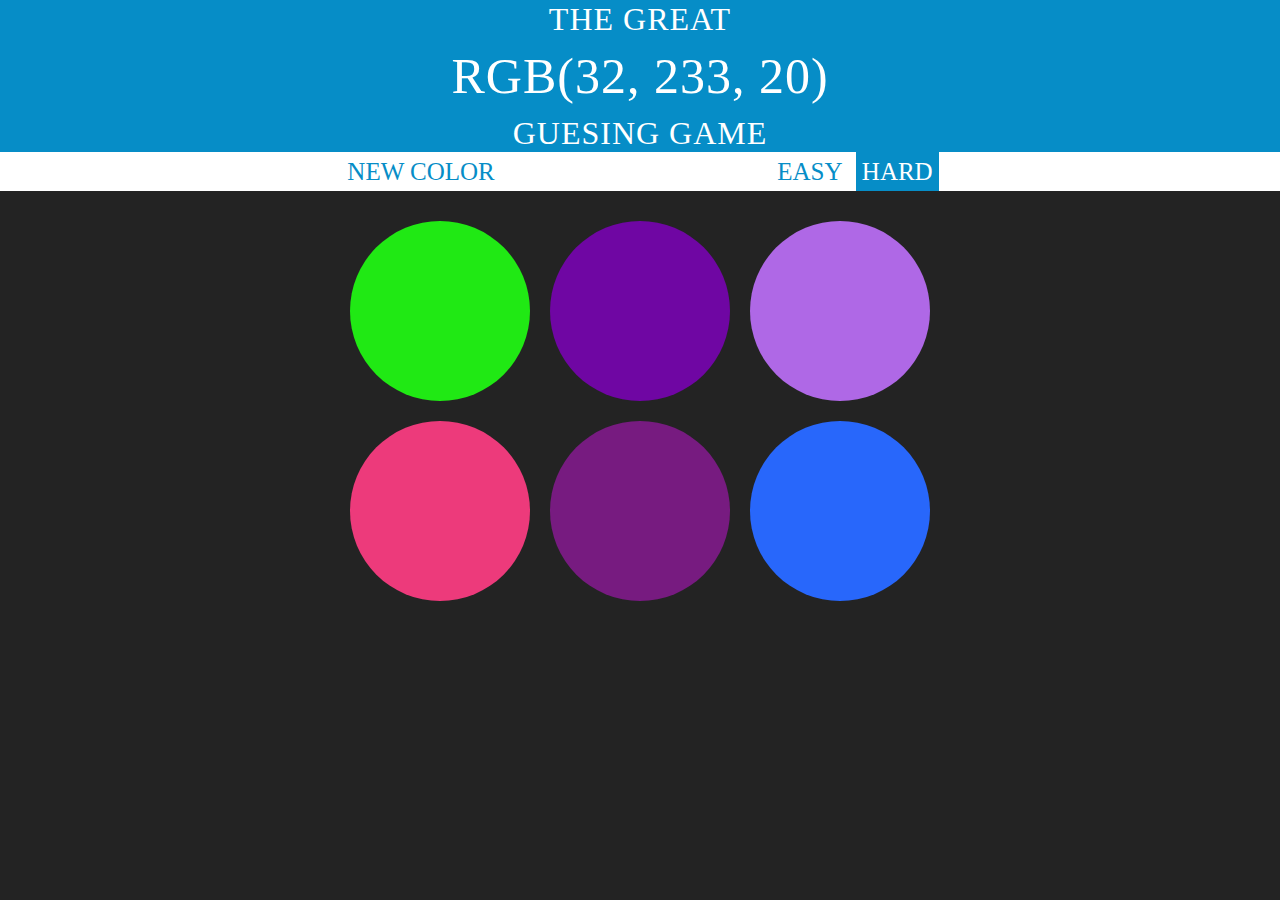
==== colortemp.html @ 915425c4 "easy hard level guessing" ====
<!DOCTYPE html>
<html>
<head>
	<title>color game</title>
	<link rel="stylesheet" type="text/css" href="color.css">
	<link rel="stylesheet" href="https://stackpath.bootstrapcdn.com/bootstrap/4.3.1/css/bootstrap.min.css" integrity="sha384-ggOyR0iXCbMQv3Xipma34MD+dH/1fQ784/j6cY/iJTQUOhcWr7x9JvoRxT2MZw1T" crossorigin="anonymous">
</head>
<body id="body">
<div class="win">
	<h2 >The Great</h3>
	<h1 id="display"></h1>
	<h2>Guesing Game</h3>
	
</div>

<div class="yes">
	<button class="reset">New Color</button>
	<span id="result"></span>
	<button class="easy">Easy</button>
	<button class="easy selected">Hard</button>
</div>

 <div id="container">
 	<div class="square"></div>
 	<div class="square"></div>
 	<div class="square"></div>
 	<div class="square"></div>
 	<div class="square"></div>
 	<div class="square"></div>
 	</div>


<script type="text/javascript" src="color.js"></script>
</body>
</html>
---- color.css ----
.win{
	text-align: center;
	background: rgb(6,141,199);
	color: white;
	transition: all 2.0s;
     


}
.yes{
	background :white;
	margin-top: -9px;
	text-align: center;


}
#body{
	background: #232323;
	margin: 0;
	font-family: "Avenir";
	font-size: 25px;
	text-transform: uppercase;
	font-weight: normal;
	letter-spacing: 1px;
	


}
#result{
	display: inline-block;
	width: 20%;


	

}

.reset{
	background-color:white;
	border:0px;
	text-transform: uppercase;
	color: rgb(6,141,199);
	outline: none;
	
}
.easy{
background-color:white;
border:0px;
text-transform: uppercase;
color: rgb(6,141,199);
text-align: center;

}
.selected{
background-color:white;
background: rgb(6,141,199);
border:0px;
text-transform: uppercase;
color: white;
text-align: center;
}
#container{
	margin: 20px auto;
	max-width: 600px;
	

}
.square{
     width:30%;
	background: purple;
	padding-bottom: 30%;
	margin: 1.66%;
	float: left;
	transition: all 2.0s;
	border-radius: 50%;



}

.hover{
	background: blue;
}
#display{
	font-size: 200%;
}

button:hover{
	background: steelblue;
	color:white;
	transition: all 1.0s;
}
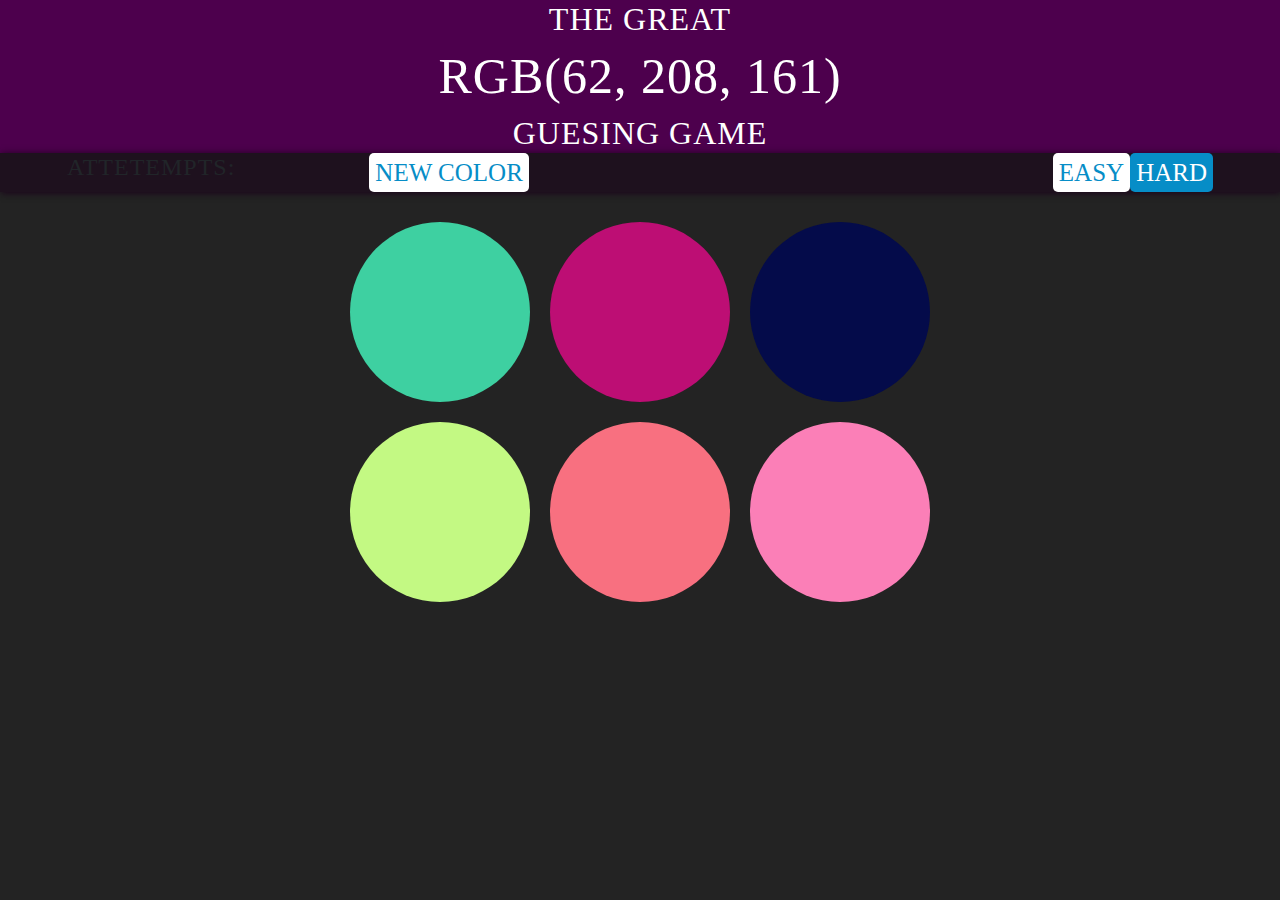
==== commit 3f075dad: "grid" ====
--- a/colortemp.html
+++ b/colortemp.html
@@ -6,18 +6,25 @@
 	<link rel="stylesheet" href="https://stackpath.bootstrapcdn.com/bootstrap/4.3.1/css/bootstrap.min.css" integrity="sha384-ggOyR0iXCbMQv3Xipma34MD+dH/1fQ784/j6cY/iJTQUOhcWr7x9JvoRxT2MZw1T" crossorigin="anonymous">
 </head>
 <body id="body">
+
 <div class="win">
-	<h2 >The Great</h3>
+	<h2>The Great</h3>
 	<h1 id="display"></h1>
-	<h2>Guesing Game</h3>
+	<h2 style="margin-bottom:0px">Guesing Game</h3>
 	
 </div>
 
 <div class="yes">
+	<div><h4>Attetempts:</h4><span></span></div>
 	<button class="reset">New Color</button>
 	<span id="result"></span>
+	<div class="flex">
 	<button class="easy">Easy</button>
+	
 	<button class="easy selected">Hard</button>
+		
+	</div>
+	
 </div>
 
  <div id="container">
@@ -27,6 +34,7 @@
  	<div class="square"></div>
  	<div class="square"></div>
  	<div class="square"></div>
+
  	</div>
 
 
--- a/color.css
+++ b/color.css
@@ -1,21 +1,27 @@
-
+.flex{
+	display: flex;
+	flex-direction: row;
+	justify-content: center;
+}
 
 .win{
 	text-align: center;
-	background: rgb(6,141,199);
+	background: rgb(77, 0, 77);
 	color: white;
 	transition: all 2.0s;
-     
+
+  }
 
 
+.yes{
+	display: flex;
+	flex-direction: row;
+	justify-content: space-around;
+	background :rgb(26, 0, 26,0.5);
+	
+	box-shadow: 1px 1px 7px rgb(26, 0, 26);
 }
-.yes{
-	background :white;
-	margin-top: -9px;
-	text-align: center;
 
-
-}
 #body{
 	background: #232323;
 	margin: 0;
@@ -31,10 +37,8 @@
 #result{
 	display: inline-block;
 	width: 20%;
-
-
-	
-
+	text-align: center;
+	color: red;
 }
 
 .reset{
@@ -43,6 +47,7 @@
 	text-transform: uppercase;
 	color: rgb(6,141,199);
 	outline: none;
+	border-radius: 5px;
 	
 }
 .easy{
@@ -51,6 +56,7 @@
 text-transform: uppercase;
 color: rgb(6,141,199);
 text-align: center;
+	border-radius: 5px;
 
 }
 .selected{
@@ -60,12 +66,13 @@
 text-transform: uppercase;
 color: white;
 text-align: center;
+	border-radius: 5px;
 }
+
+
 #container{
 	margin: 20px auto;
 	max-width: 600px;
-	
-
 }
 .square{
      width:30%;
@@ -85,10 +92,11 @@
 }
 #display{
 	font-size: 200%;
+
 }
 
 button:hover{
-	background: steelblue;
+	background:rgb(204, 0, 153);
 	color:white;
 	transition: all 1.0s;
 }
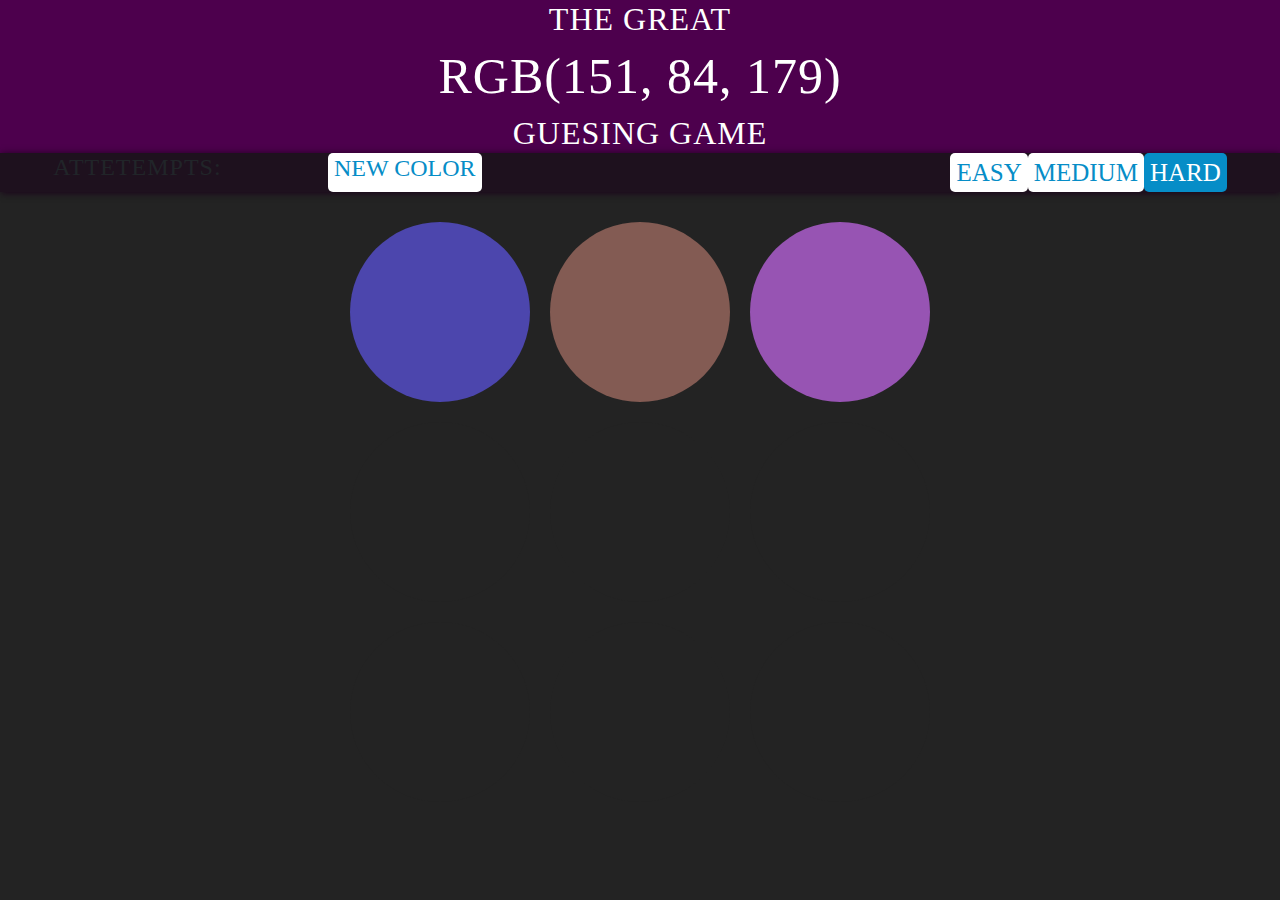
==== commit 073a839a: "medium added" ====
--- a/colortemp.html
+++ b/colortemp.html
@@ -1,4 +1,4 @@
-<!DOCTYPE html>
+ <!DOCTYPE html>
 <html>
 <head>
 	<title>color game</title>
@@ -16,10 +16,11 @@
 
 <div class="yes">
 	<div><h4>Attetempts:</h4><span></span></div>
-	<button class="reset">New Color</button>
+	<button class="reset"><h4>NEW COLOR</h4></button>
 	<span id="result"></span>
 	<div class="flex">
 	<button class="easy">Easy</button>
+	<button class="easy medium">Medium</button>
 	
 	<button class="easy selected">Hard</button>
 		
@@ -34,10 +35,13 @@
  	<div class="square"></div>
  	<div class="square"></div>
  	<div class="square"></div>
-
+ 	<div class="square"></div>
+ 	<div class="square"></div>
+ 	<div class="square"></div>
+ 	
  	</div>
 
 
 <script type="text/javascript" src="color.js"></script>
 </body>
-</html>+</html>
--- a/color.css
+++ b/color.css
@@ -76,7 +76,7 @@
 }
 .square{
      width:30%;
-	background: purple;
+	background:#232323;
 	padding-bottom: 30%;
 	margin: 1.66%;
 	float: left;
